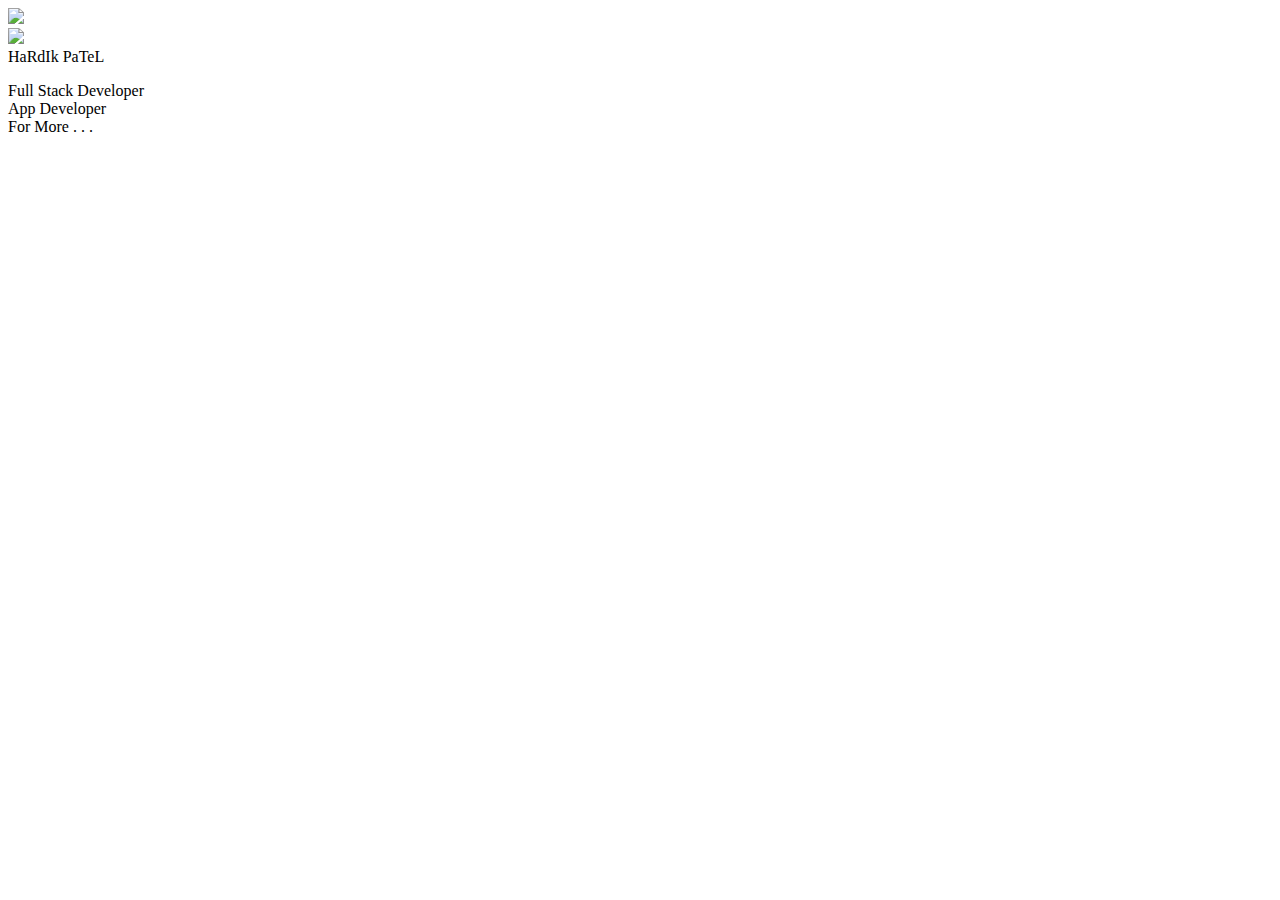
==== Card Transform/index.html @ 261b7356 "Create index.html" ====
<!DOCTYPE html>
<html lang="en">
<head>
     <meta charset="UTF-8">
     <link rel="stylesheet" href="style.css">
     <meta name="viewport" content="width=device-width, initial-scale=1.0">
     <title>Knowledge Card</title>
</head>
<body>
     <div class="wrapper">
          <div class="card front-face">
              <img src="self.jpg">
          </div>
          <div class="card back-face">
              <img src="self.jpg">
              <div class="info">
                  <div class="title">HaRdIk PaTeL</div>
                  <p>
                      Full Stack Developer<br>App Developer <br>For More . . . </p>
              </div>
              <ul>
                  <a href="https://facebook.com/100089838506031"><i class="fab fa-facebook-f"></i></a>
                  <a href="https://api.whatsapp.com/send?phone=916354067037&text=Hi%20%2C%20I%20am%20%22Your%20Name%22"><i class="fab fa-whatsapp"></i></a>
                  <a href="https://instagram.com/hardik_2510__"><i class="fab fa-instagram"></i></a>
                  <a href="https://github.com/Hardik-2510"><i class="fa fa-github"></i></a>
              </ul>
          </div>
      </div>

      <script src="https://kit.fontawesome.com/ee24d12469.js" crossorigin="anonymous"></script>
</body>
</html>
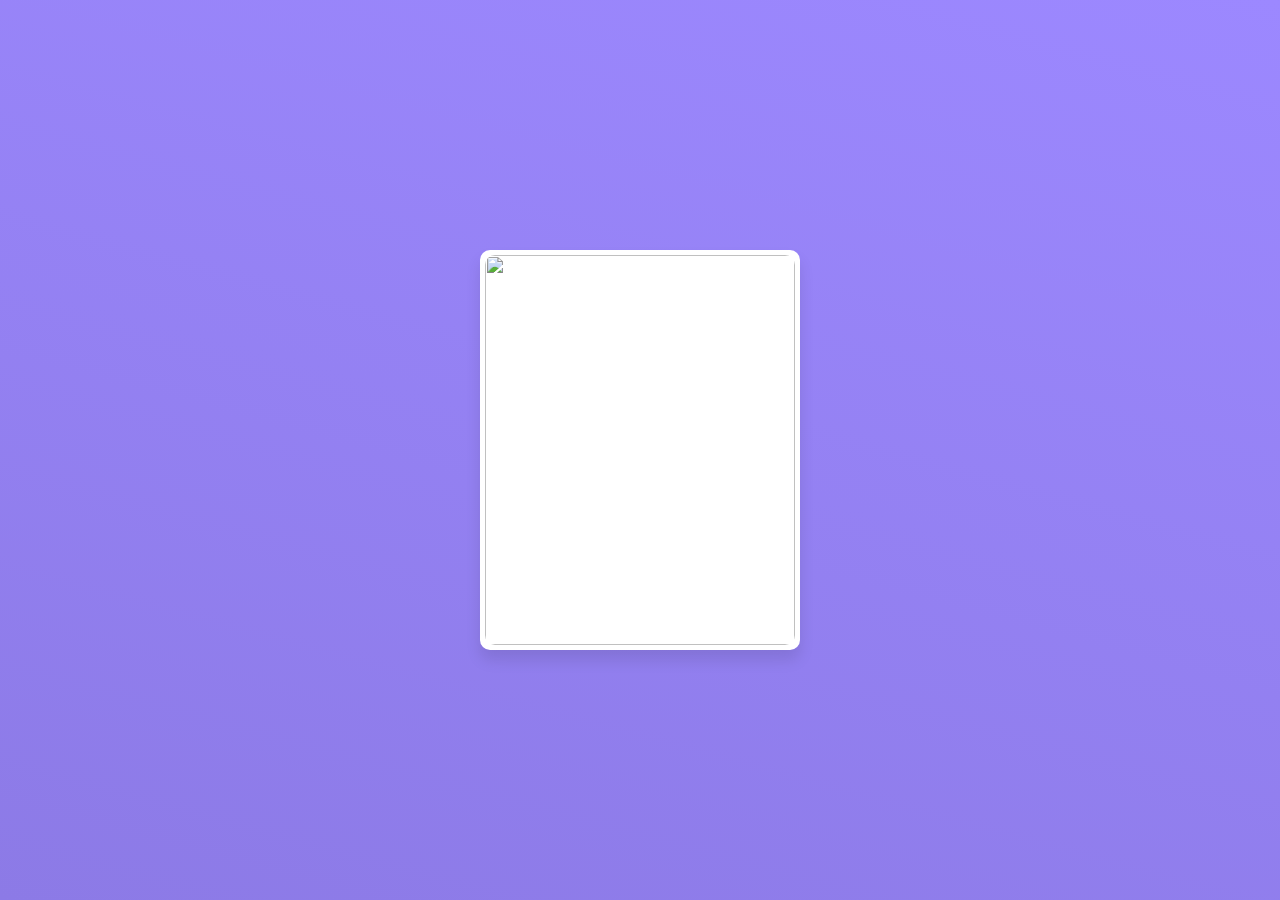
==== commit 2203ac8d: "Update index.html" ====
--- a/Card Transform/index.html
+++ b/Card Transform/index.html
@@ -9,10 +9,10 @@
 <body>
      <div class="wrapper">
           <div class="card front-face">
-              <img src="self.jpg">
+              <img src="https://encrypted-tbn0.gstatic.com/images?q=tbn:ANd9GcTz40BvgkZh0ShYtLKnO_rtqMhwp1h_9his4Ur_n0X2DQ&s">
           </div>
           <div class="card back-face">
-              <img src="self.jpg">
+              <img src="https://encrypted-tbn0.gstatic.com/images?q=tbn:ANd9GcTz40BvgkZh0ShYtLKnO_rtqMhwp1h_9his4Ur_n0X2DQ&s">
               <div class="info">
                   <div class="title">HaRdIk PaTeL</div>
                   <p>
--- a/Card Transform/style.css
+++ b/Card Transform/style.css
@@ -0,0 +1,114 @@
+@import url('https://fonts.googleapis.com/css?family=Poppins:400,500,600,700&display=swap');
+
+* {
+    margin: 0;
+    padding: 0;
+    box-sizing: border-box;
+    font-family: 'Poppins', sans-serif;
+}
+
+html,
+body {
+    display: grid;
+    height: 100%;
+    width: 100%;
+    place-items: center;
+    background: linear-gradient(375deg, #8c7ae6, #9c88ff);
+}
+
+::selection {
+    color: #fff;
+    background: #1B1464;
+}
+
+.wrapper {
+    height: 400px;
+    width: 320px;
+    position: relative;
+    transform-style: preserve-3d;
+    perspective: 1000px;
+}
+
+.wrapper .card {
+    position: absolute;
+    height: 100%;
+    width: 100%;
+    padding: 5px;
+    background: #fff;
+    border-radius: 10px;
+    transform: translateY(0deg);
+    transform-style: preserve-3d;
+    backface-visibility: hidden;
+    box-shadow: 0px 10px 15px rgba(0, 0, 0, 0.1);
+    transition: transform 1s cubic-bezier(0.4, 0.2, 0.2, 1);
+}
+
+.wrapper:hover>.front-face {
+    transform: rotateY(-180deg);
+}
+
+.wrapper .back-face img:hover {
+     transform: scale(1.2);
+} 
+.wrapper .card img {
+    height: 100%;
+    width: 100%;
+    object-fit: cover;
+    border-radius: 10px;
+}
+
+.wrapper .back-face {
+    display: flex;
+    align-items: center;
+    justify-content: space-evenly;
+    flex-direction: column;
+    transform: rotateY(180deg);
+}
+
+.wrapper:hover>.back-face {
+    transform: rotateY(0deg);
+}
+
+.wrapper .back-face img {
+    height: 150px;
+    width: 150px;
+    padding: 5px;
+    border-radius: 50%;
+    overflow: hidden;
+    display: block;
+    /*background: linear-gradient(375deg, #1B1464, #9c88ff);*/
+    transition: transform 1s;
+}
+
+.wrapper .back-face .info {
+    text-align: center;
+}
+
+.back-face .info .title {
+    font-size: 30px;
+    font-weight: 500;
+}
+
+.back-face ul {
+    display: flex;
+}
+
+.back-face ul a {
+    display: block;
+    height: 40px;
+    width: 40px;
+    color: #fff;
+    text-align: center;
+    margin: 0 5px;
+    line-height: 38px;
+    border: 2px solid transparent;
+    border-radius: 50%;
+    background: linear-gradient(375deg, #1B1464, #9c88ff);
+    transition: all 0.5s ease;
+}
+
+.back-face ul a:hover {
+    color: #1B1464;
+    border-color: #1B1464;
+    background: linear-gradient(375deg, transparent, transparent);
+}
